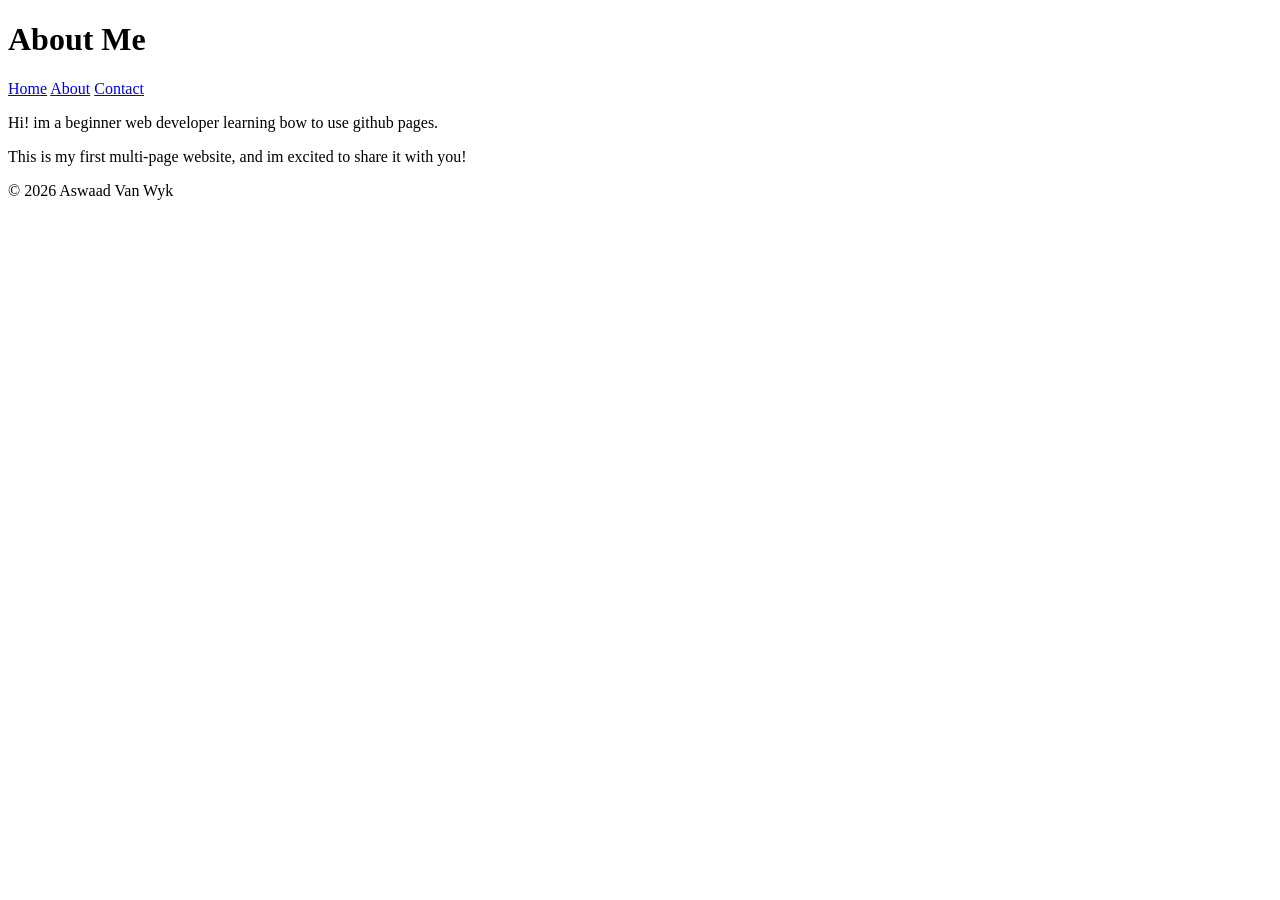
==== about.html @ c5d1b576 "Add files via upload" ====
<!DOCTYPE html>
<html lang="en">
    <head>
        <meta charset="UTF-8">
        <meta name="viewpoint" content="width=device-width, initial-scale=1.0">
        <title> About Me </title>
    </head>
    <body>
        <header>
            <h1>About Me</h1>
            <nav>
                <a href="index.html">Home</a>
                <a href="about.html">About</a>
                <a href="contact.html">Contact</a>
            </nav>
        </header>
        <main>
            <p>Hi! im a beginner web developer learning bow to use github pages.</p>
            <p>This is my first multi-page website, and im excited to share it with you!</p>
        </main>


        <footer>
            <p>&copy; 2026 Aswaad Van Wyk</p>
        </footer>
    </body>
    </html>
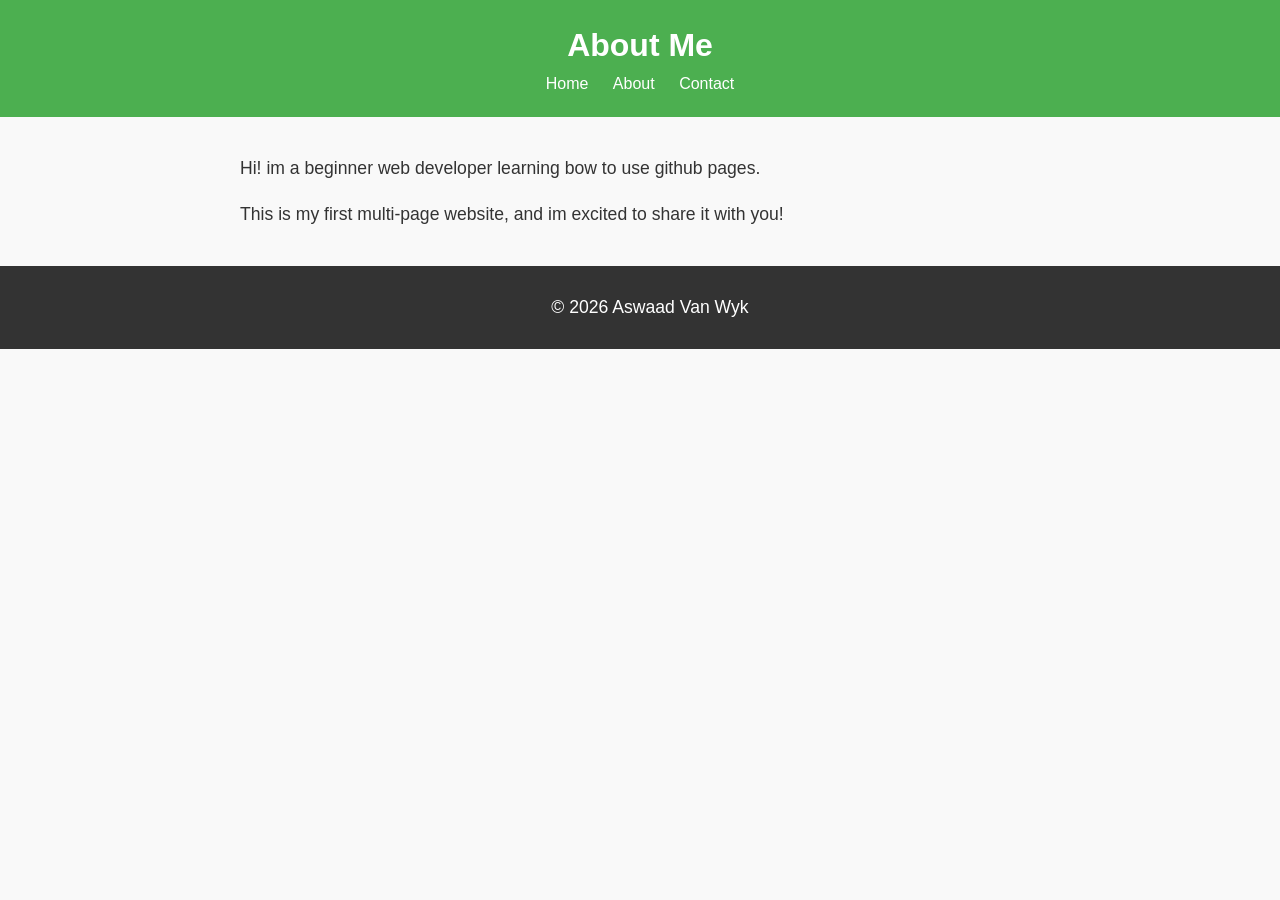
==== commit fc9e7f4f: "bugfix" ====
--- a/about.html
+++ b/about.html
@@ -1,27 +1,28 @@
-<!DOCTYPE html>
-<html lang="en">
-    <head>
-        <meta charset="UTF-8">
-        <meta name="viewpoint" content="width=device-width, initial-scale=1.0">
-        <title> About Me </title>
-    </head>
-    <body>
-        <header>
-            <h1>About Me</h1>
-            <nav>
-                <a href="index.html">Home</a>
-                <a href="about.html">About</a>
-                <a href="contact.html">Contact</a>
-            </nav>
-        </header>
-        <main>
-            <p>Hi! im a beginner web developer learning bow to use github pages.</p>
-            <p>This is my first multi-page website, and im excited to share it with you!</p>
-        </main>
-
-
-        <footer>
-            <p>&copy; 2026 Aswaad Van Wyk</p>
-        </footer>
-    </body>
-    </html>+<!DOCTYPE html>
+<html lang="en">
+    <head>
+        <meta charset="UTF-8">
+        <meta name="viewpoint" content="width=device-width, initial-scale=1.0">
+        <title> About Me </title>
+        <link rel="stylesheet" href="stylesheet.css"> 
+    </head>
+    <body>
+        <header>
+            <h1>About Me</h1>
+            <nav>
+                <a href="index.html">Home</a>
+                <a href="about.html">About</a>
+                <a href="contact.html">Contact</a>
+            </nav>
+        </header>
+        <main>
+            <p>Hi! im a beginner web developer learning bow to use github pages.</p>
+            <p>This is my first multi-page website, and im excited to share it with you!</p>
+        </main>
+
+
+        <footer>
+            <p>&copy; 2026 Aswaad Van Wyk</p>
+        </footer>
+    </body>
+    </html>
--- a/stylesheet.css
+++ b/stylesheet.css
@@ -0,0 +1,75 @@
+body{
+    font-family:Arial,sans-serif;
+    color:#333;
+    background-color:#f9f9f9;
+    margin:0;
+    padding:0;
+    line-height:1.6;
+}
+
+header{
+    background-color:#4CAF50;
+    color:white;
+    padding:20px;
+    text-align:center;
+}
+
+ header h1{
+    margin:0;
+ }
+
+ nav a {
+    color:white;
+    text-decoration:none;
+    margin:0 10px;
+ }
+
+ nav a:hover{
+    text-decoration:underline;
+ }
+
+ main{
+    padding:20px;
+    max-width:800px;
+    margin:0 auto;
+ }
+
+ main img{
+    max-width:100%;
+    height:auto;
+    display:block;
+    margin:20px;
+ }
+
+ footer{
+    background-color:#333;
+    color:white;
+    text-align:center;
+    padding:10px;
+    bottom:0;
+    width:100%;
+ }
+
+ p{
+    font-size:1.1em;
+ }
+
+ a{
+    color:#4CAF50;
+    text-decoration:none;
+ }
+
+ a.hover{
+    text-decoration:underline;
+ }
+
+ img{
+    border:5px solid #4CAF50;
+    border-radius: 10px;
+ }
+
+main a[href^="mailto:"]{
+    color:#ff5722;
+    font-weight:bold;
+}
+
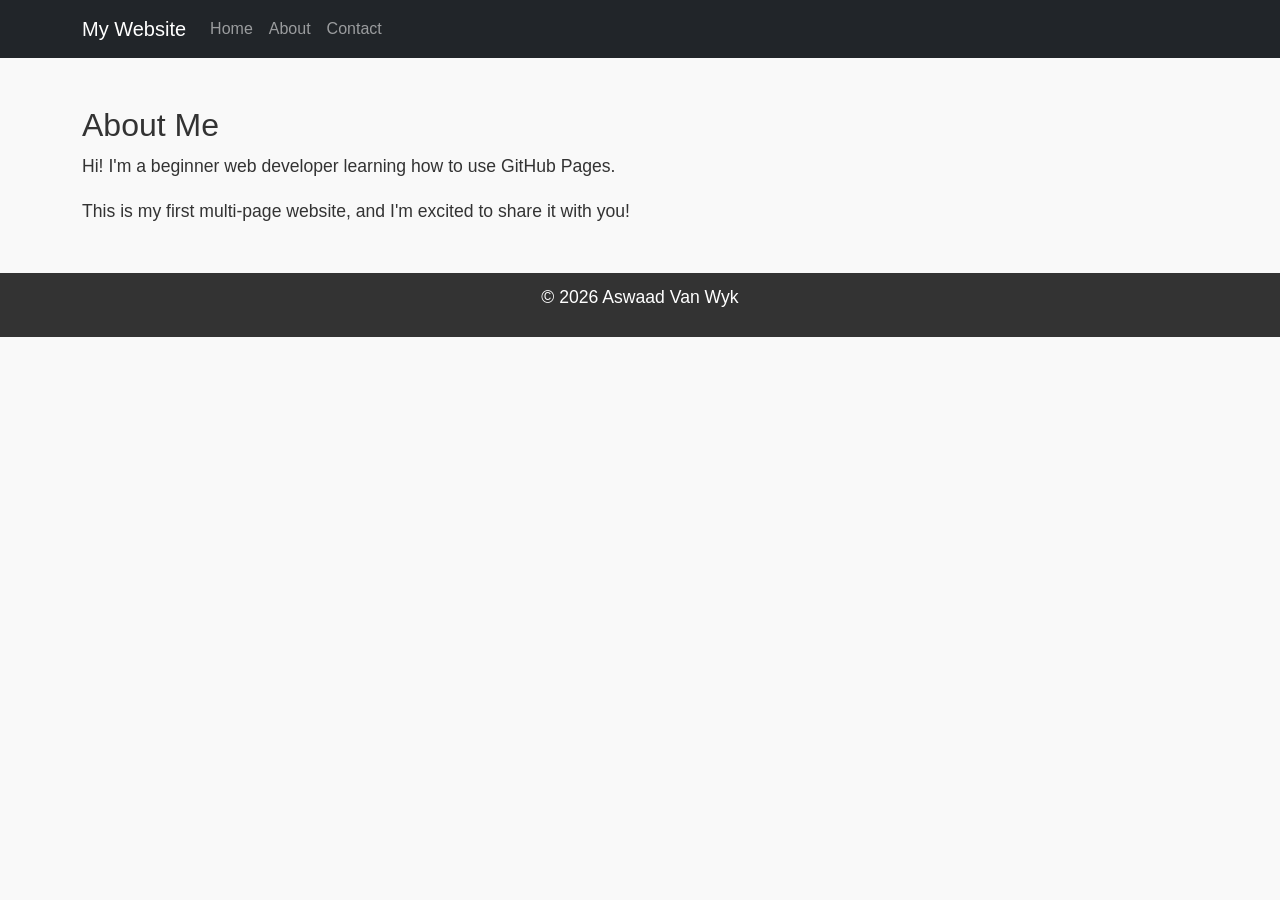
==== commit f2d760cf: "updated" ====
--- a/about.html
+++ b/about.html
@@ -1,6 +1,9 @@
 <!DOCTYPE html>
 <html lang="en">
     <head>
+        <!-- Bootstrap CSS -->
+
+<link href="https://cdn.jsdelivr.net/npm/bootstrap@5.3.0/dist/css/bootstrap.min.css" rel="stylesheet">
         <meta charset="UTF-8">
         <meta name="viewpoint" content="width=device-width, initial-scale=1.0">
         <title> About Me </title>
@@ -8,21 +11,66 @@
     </head>
     <body>
         <header>
-            <h1>About Me</h1>
-            <nav>
-                <a href="index.html">Home</a>
-                <a href="about.html">About</a>
-                <a href="contact.html">Contact</a>
-            </nav>
+            <nav class="navbar navbar-expand-lg navbar-dark bg-dark">
+
+<div class="container">
+
+<a class="navbar-brand" href="index.html">My Website</a>
+
+<button class="navbar-toggler" type="button" data-bs-toggle="collapse" data-bs-target="#navbarNav">
+
+<span class="navbar-toggler-icon"></span>
+
+</button>
+
+<div class="collapse navbar-collapse" id="navbarNav">
+
+<ul class="navbar-nav">
+
+<li class="nav-item">
+
+<a class="nav-link" href="index.html">Home</a>
+
+</li>
+
+<li class="nav-item">
+
+<a class="nav-link" href="about.html">About</a>
+
+</li>
+
+<li class="nav-item">
+
+<a class="nav-link" href="contact.html">Contact</a>
+
+</li>
+
+</ul>
+
+</div>
+
+</div>
+
+</nav>
         </header>
-        <main>
-            <p>Hi! im a beginner web developer learning bow to use github pages.</p>
-            <p>This is my first multi-page website, and im excited to share it with you!</p>
-        </main>
+        <main class="container my-5">
+
+<h2>About Me</h2>
+
+<p>Hi! I'm a beginner web developer learning how to use GitHub Pages.</p>
+
+<p>This is my first multi-page website, and I'm excited to share it with you!</p>
+
+</main>
 
 
         <footer>
             <p>&copy; 2026 Aswaad Van Wyk</p>
         </footer>
+        <!-- Bootstrap JS and dependencies -->
+
+<script src="https://cdn.jsdelivr.net/npm/@popperjs/core@2.11.6/dist/umd/popper.min.js"></script>
+
+<script src="https://cdn.jsdelivr.net/npm/bootstrap@5.3.0/dist/js/bootstrap.min.js"></script>
     </body>
     </html>
--- a/stylesheet.css
+++ b/stylesheet.css
@@ -1,75 +1,74 @@
-body{
-    font-family:Arial,sans-serif;
-    color:#333;
-    background-color:#f9f9f9;
-    margin:0;
-    padding:0;
-    line-height:1.6;
-}
-
-header{
-    background-color:#4CAF50;
-    color:white;
-    padding:20px;
-    text-align:center;
-}
-
- header h1{
-    margin:0;
- }
-
- nav a {
-    color:white;
-    text-decoration:none;
-    margin:0 10px;
- }
-
- nav a:hover{
-    text-decoration:underline;
- }
-
- main{
-    padding:20px;
-    max-width:800px;
-    margin:0 auto;
- }
-
- main img{
-    max-width:100%;
-    height:auto;
-    display:block;
-    margin:20px;
- }
-
- footer{
-    background-color:#333;
-    color:white;
-    text-align:center;
-    padding:10px;
-    bottom:0;
-    width:100%;
- }
-
- p{
-    font-size:1.1em;
- }
-
- a{
-    color:#4CAF50;
-    text-decoration:none;
- }
-
- a.hover{
-    text-decoration:underline;
- }
-
- img{
-    border:5px solid #4CAF50;
-    border-radius: 10px;
- }
-
-main a[href^="mailto:"]{
-    color:#ff5722;
-    font-weight:bold;
-}
-
+body{
+    font-family: Arial, sans-serif;
+    color: #333;
+    background-color: #f9f9f9;
+    margin: 0;
+    padding: 0;
+    line-height: 1.6;
+}
+
+.header{
+    background-color: #4CAF50;
+    color: white;
+    padding: 20px;
+    text-align: center;
+}
+
+.header h1{
+    margin: 0;
+}
+
+.nav a{
+    color: white;
+    text-decoration: none;
+    margin: 0 10px;
+}
+
+.nav a:hover{
+    text-decoration: underline;
+}
+
+.main{
+    padding: 20px;
+    max-width: 800px;
+    margin: 0 auto;
+}
+
+.main img{
+    max-width: 100%;
+    height: auto;
+    display: block;
+    margin: 20px;
+}
+
+footer{
+    background-color: #333;
+    color: white;
+    text-align: center;
+    padding: 10px;
+    width: 100%;
+}
+
+p{
+    font-size: 1.1em;
+}
+
+a{
+    color: #4CAF50;
+    text-decoration: none;
+}
+
+a:hover{
+    text-decoration: underline;
+}
+
+img{
+    border: 5px solid #4CAF50;
+    border-radius: 10px;
+}
+
+.main a[href^="mailto:"]{
+    color: #ff5722;
+    font-weight: bold;
+}
+
